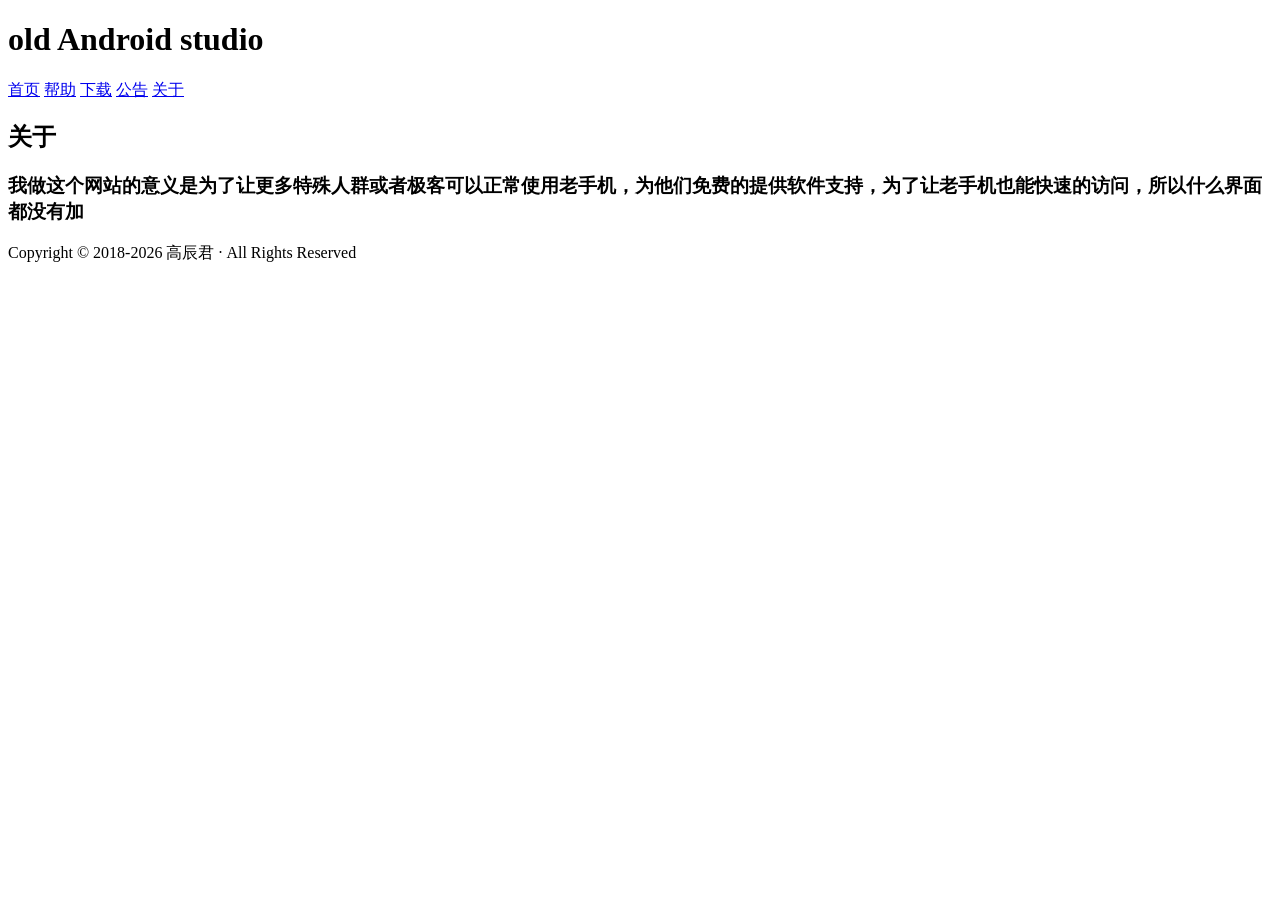
==== aboat.html @ aa6fd3fe "Add files via upload" ====
<!DOCTYPE html>
<html lang="zh-CN">
<head>
    <meta charset="UTF-8">
    <meta name="viewport" content="width=device-width, initial-scale=1.0">
    <title>old Android studio</title>
</head>
<body>
    <h1>old Android studio</h1>
    <a href="index.html">首页</a>
    <a href="help.html">帮助</a>
    <a href="download.html">下载</a>
    <a href="gonggao.html">公告</a>
    <a href="aboat.html">关于</a>
    <h2>关于</h2>
    <h3>我做这个网站的意义是为了让更多特殊人群或者极客可以正常使用老手机，为他们免费的提供软件支持，为了让老手机也能快速的访问，所以什么界面都没有加</h3>
    <p>Copyright © 2018-2026 高辰君 · All Rights Reserved</p>
</body>
</html>
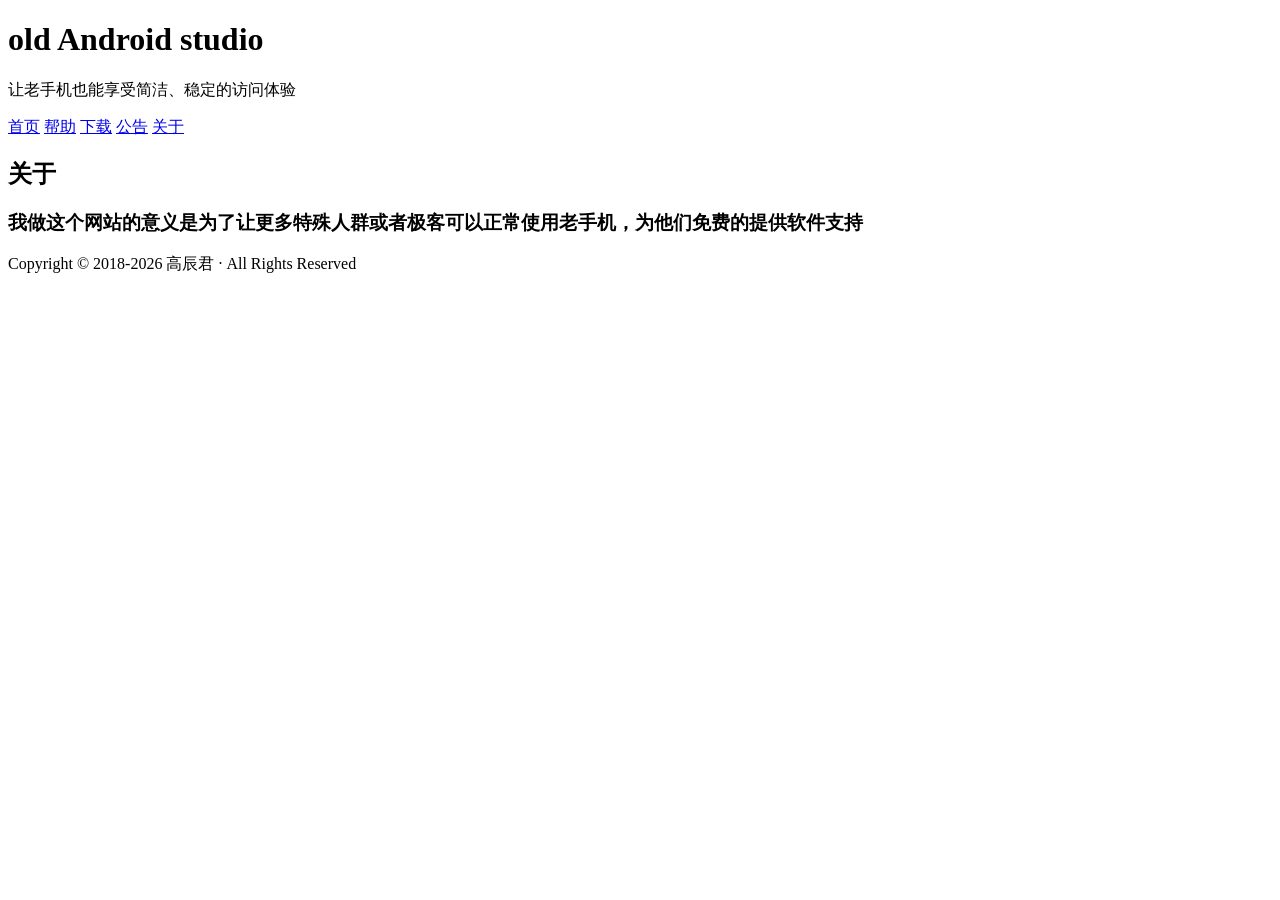
==== commit 9460107f: "Update aboat.html" ====
--- a/aboat.html
+++ b/aboat.html
@@ -3,17 +3,29 @@
 <head>
     <meta charset="UTF-8">
     <meta name="viewport" content="width=device-width, initial-scale=1.0">
-    <title>old Android studio</title>
+    <title>关于-old Android studio</title>
+    <link rel="stylesheet" href="style.css">
 </head>
 <body>
-    <h1>old Android studio</h1>
-    <a href="index.html">首页</a>
-    <a href="help.html">帮助</a>
-    <a href="download.html">下载</a>
-    <a href="gonggao.html">公告</a>
-    <a href="aboat.html">关于</a>
-    <h2>关于</h2>
-    <h3>我做这个网站的意义是为了让更多特殊人群或者极客可以正常使用老手机，为他们免费的提供软件支持，为了让老手机也能快速的访问，所以什么界面都没有加</h3>
-    <p>Copyright © 2018-2026 高辰君 · All Rights Reserved</p>
+    <div class="wrapper">
+        <div class="header">
+            <h1>old Android studio</h1>
+            <p>让老手机也能享受简洁、稳定的访问体验</p>
+            <div class="nav">
+                <a href="index.html">首页</a>
+                <a href="help.html">帮助</a>
+                <a href="download.html">下载</a>
+                <a href="gonggao.html">公告</a>
+                <a class="active" href="aboat.html">关于</a>
+            </div>
+        </div>
+        <div class="main">
+            <h2>关于</h2>
+            <div class="tip">
+                <h3>我做这个网站的意义是为了让更多特殊人群或者极客可以正常使用老手机，为他们免费的提供软件支持</h3>
+            </div>
+        </div>
+        <div class="footer">Copyright © 2018-2026 高辰君 · All Rights Reserved</div>
+    </div>
 </body>
-</html>+</html>
